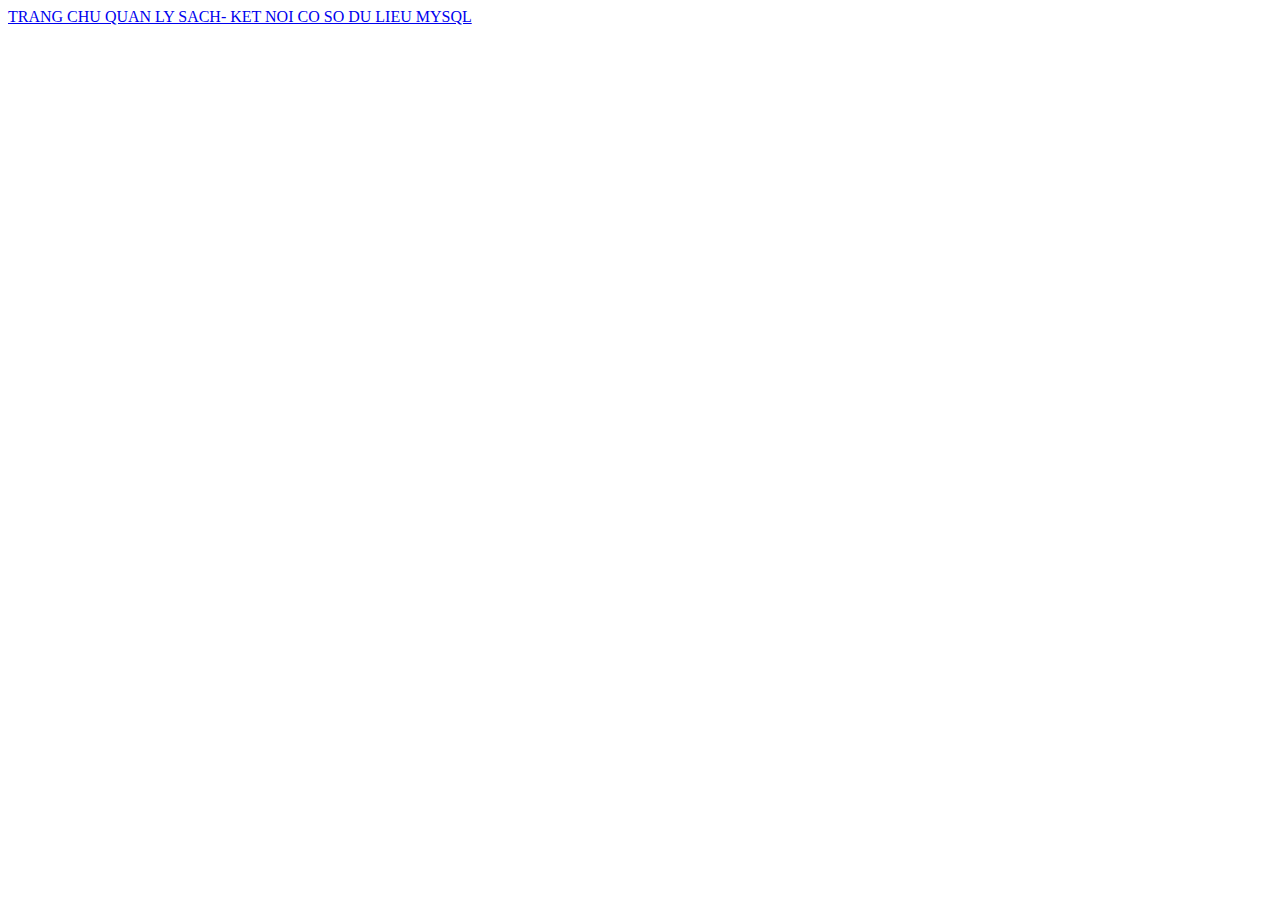
==== src/main/resources/templates/home/index.html @ 9672375f "Initial commit" ====
<!DOCTYPE html>
<html xmlns:th="http://www.thymeleaf.org">

<head>
  <meta charset="UTF-8">
  <title>ung dung quan ly </title>
  <th:block th:replace="layout :: link-css"></th:block>

</head>
<body>
<th:block th:replace="layout :: header"></th:block>
<div class ="container">
  <nav class="navbar navbar-light bg-light">
    <div class="container-fluid">
      <a class="navbar-brand " href="#">
        TRANG CHU QUAN LY SACH- KET NOI CO SO DU LIEU MYSQL
      </a>
    </div>
  </nav>
</div>
<th:block th:replace="layout :: footer"></th:block>

</body>
</html>
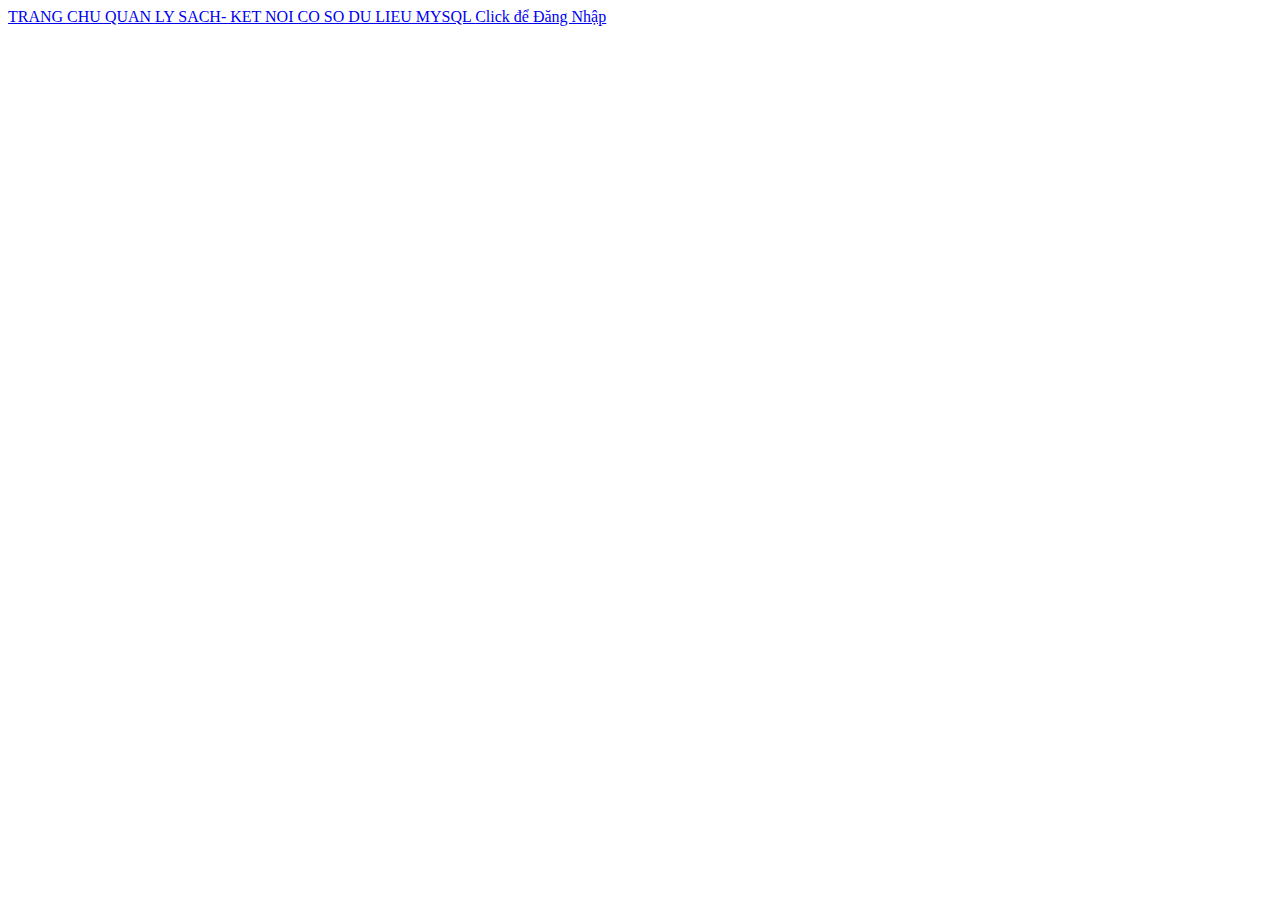
==== commit 785020e5: "put" ====
--- a/src/main/resources/templates/home/index.html
+++ b/src/main/resources/templates/home/index.html
@@ -14,6 +14,7 @@
     <div class="container-fluid">
       <a class="navbar-brand " href="#">
         TRANG CHU QUAN LY SACH- KET NOI CO SO DU LIEU MYSQL
+        <a href="/login">Click để  Đăng Nhập</a>
       </a>
     </div>
   </nav>
